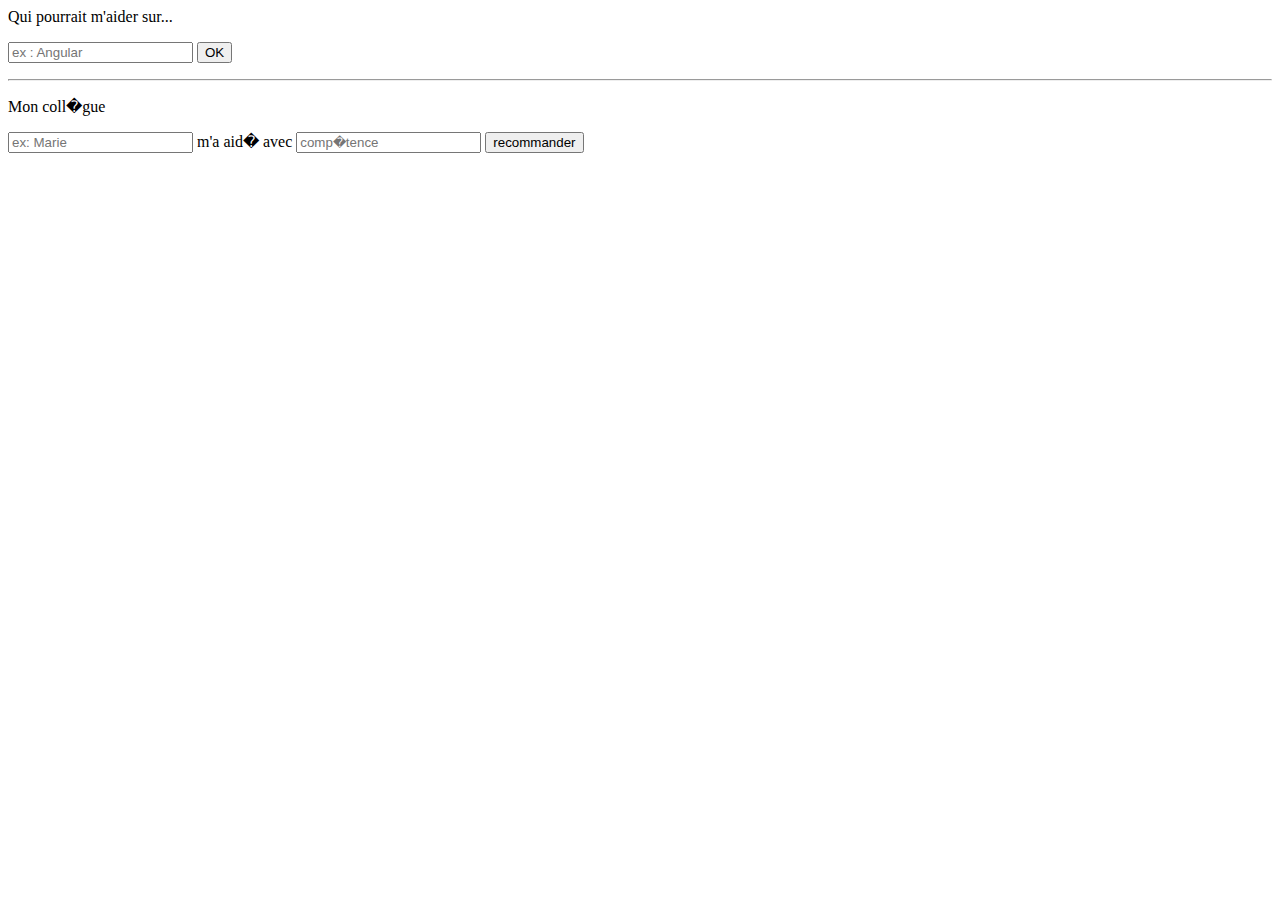
==== recommend.html @ 3e617756 "First recommendation page" ====
<HTML >
    <HEAD>
        <title>Skills pointer - recommend a colleague!</title>
        <script type="text/javascript" src="https://ajax.googleapis.com/ajax/libs/jquery/3.3.1/jquery.min.js"></script>
    </HEAD> 
    <body>
        <p>Qui pourrait m'aider sur...</p>
        <input id="skillInput" type="text" placeholder="ex : Angular">
        <button onclick="searchSkills()">OK</button>


        <div id="result">
            <ul id="result_list">

            </ul>        
        </div>

        <hr>

        <p>Mon coll�gue</p>
        <input id="name" type="text" placeholder="ex: Marie">
        m'a aid� avec
        <input id="skill" type="text" placeholder="comp�tence">
        <button onclick="recommend()">recommander</button>

        <div id="result">
        </div>

        <script>
            var db = [
                {
                    "name": "John Doe",
                    "location": "Meylan",
                    "recommandation": "angular"
                },
                {
                    "name": "John Doe",
                    "location": "Meylan",
                    "recommandation": "gestion de conflit"
                }, {
                    "name": "Bastien David",
                    "location": "Meylan",
                    "recommandation": "git"
                },
                {
                    "name": "Brice de Nice",
                    "location": "Sofia Antipolis",
                    "recommandation": "angular"
                }
            ];

            function recommend() {
                console.log('1');
                var person = {
                    "name": document.getElementById("name").value,
                    "location": "Meylan",
                    "recommandation": document.getElementById("skill").value
                };
                db.push(person);
            }

            function searchSkills() {
                console.log(db)
            }

        </script>
    </body>
</HTML>
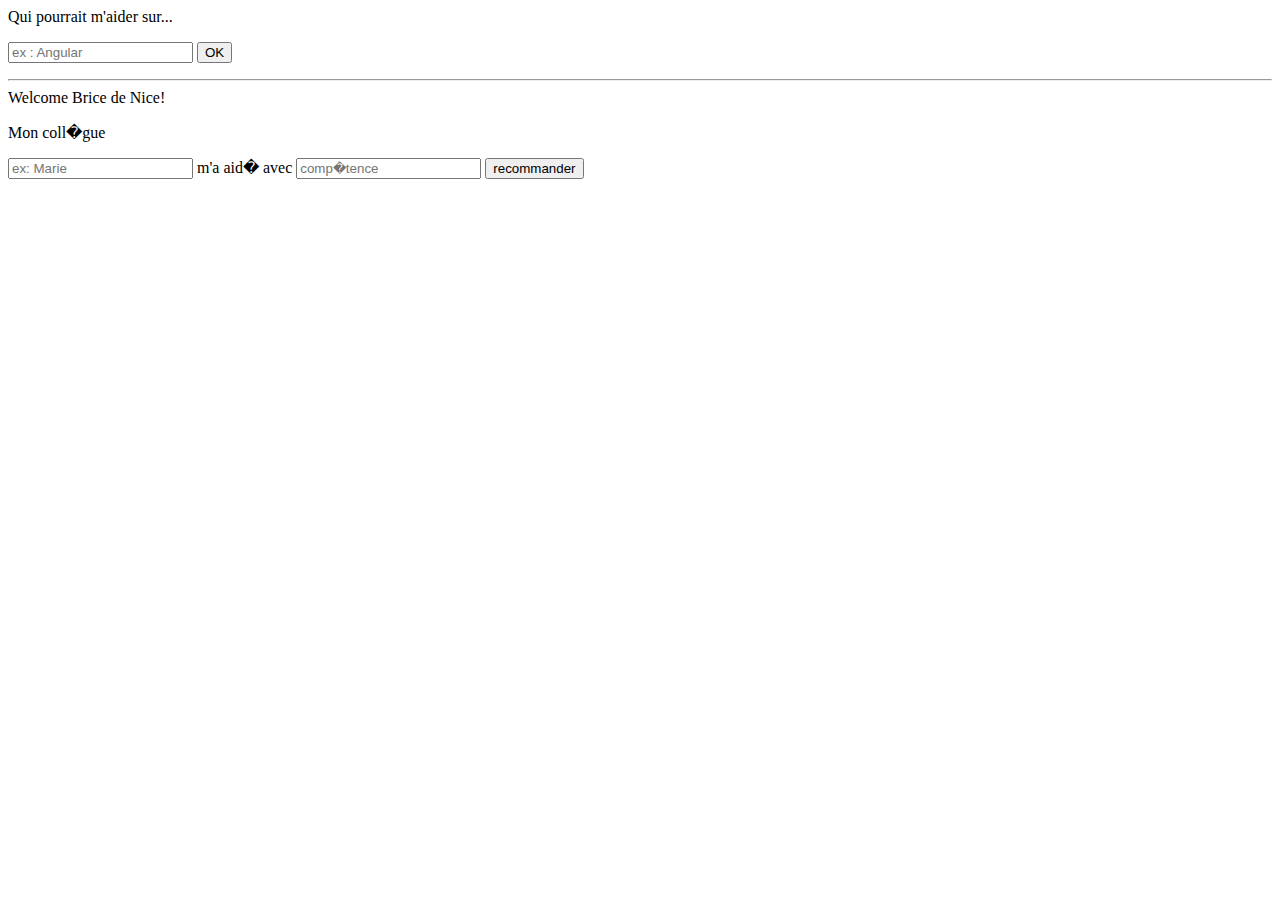
==== commit c2207d10: "Added current user" ====
--- a/recommend.html
+++ b/recommend.html
@@ -16,6 +16,7 @@
         </div>
 
         <hr>
+        <div id="welcome"></div>
 
         <p>Mon coll�gue</p>
         <input id="name" type="text" placeholder="ex: Marie">
@@ -27,36 +28,59 @@
         </div>
 
         <script>
-            var db = [
+            
+            var persons = [
                 {
+                    "id":1,
                     "name": "John Doe",
-                    "location": "Meylan",
-                    "recommandation": "angular"
+                    "location": "Meylan"
                 },
                 {
+                    "id":2,
                     "name": "John Doe",
-                    "location": "Meylan",
-                    "recommandation": "gestion de conflit"
-                }, {
-                    "name": "Bastien David",
-                    "location": "Meylan",
-                    "recommandation": "git"
+                    "location": "Meylan"
                 },
                 {
+                    "id":3,
+                    "name": "Bastien David",
+                    "location": "Meylan"
+                },
+                {
+                    "id":4,
                     "name": "Brice de Nice",
-                    "location": "Sofia Antipolis",
-                    "recommandation": "angular"
+                    "location": "Sofia Antipolis"
                 }
             ];
 
+            var recommendations = [
+                {recommender:4, recommendee: 1, skill: "angular"},
+                {recommender:4, recommendee: 1, skill: "C#"},
+            ];
+
+            var user=persons[3];
+            $('#welcome').text('Welcome '+user.name+'!');
+
             function recommend() {
-                console.log('1');
-                var person = {
-                    "name": document.getElementById("name").value,
-                    "location": "Meylan",
-                    "recommandation": document.getElementById("skill").value
-                };
-                db.push(person);
+                var name=document.getElementById("name").value
+                var skill=document.getElementById("skill").value
+
+                var person=persons.filter(p=>p.name==name);
+                var recommendee;
+                if(person.length==0) {
+                    var personId = persons.length+1;
+                    recommendee={
+                        "id":personId,
+                        "name":name,
+                        "location":"Meylan"
+                    };
+                    persons.push(recommendee);
+                } else {
+                    recommendee=person[0];
+                }
+                
+                recommendations.push({"recommendee":recommendee.id,"skill":skill});
+                
+                console.log(persons,recommendations);
             }
 
             function searchSkills() {
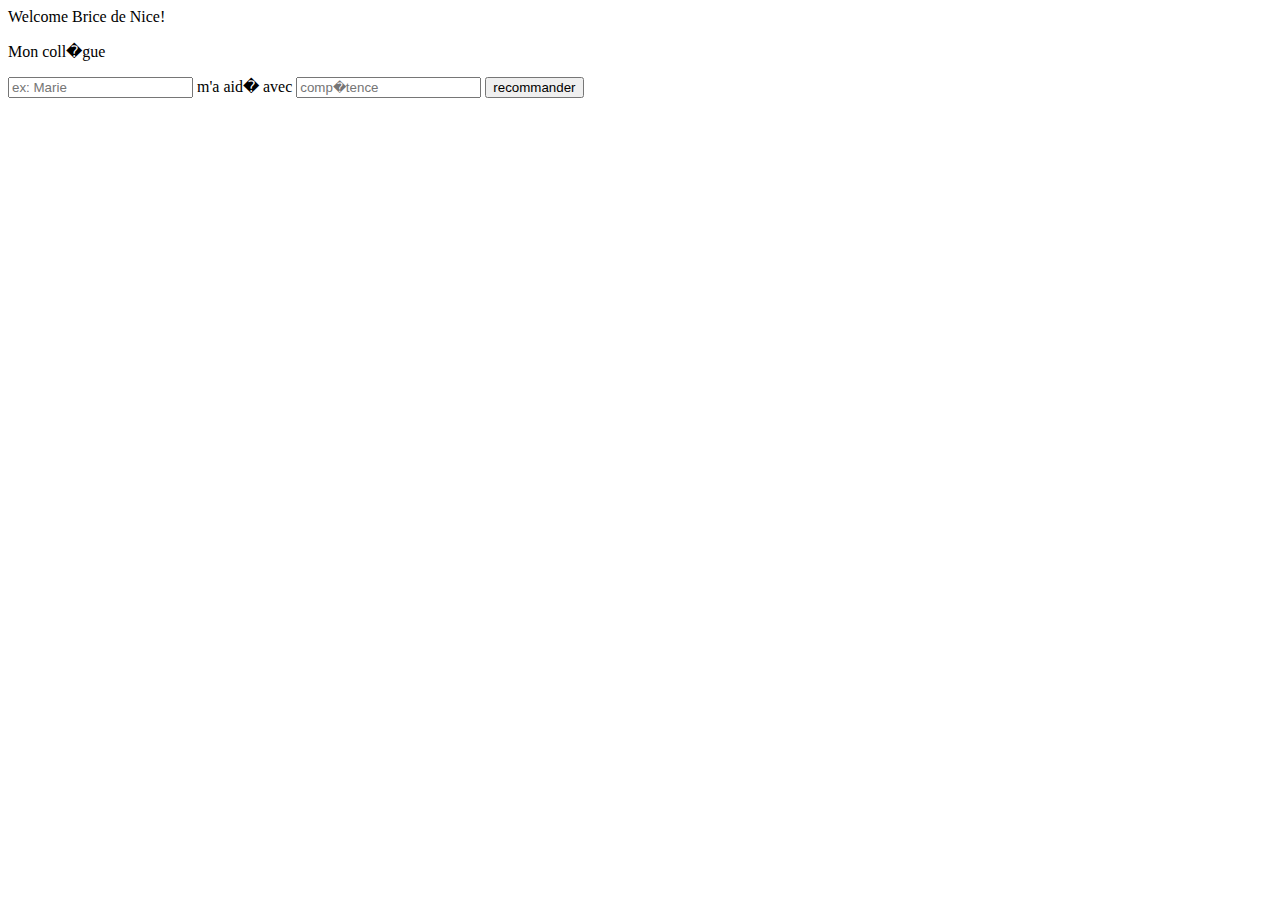
==== commit 461af213: "Integrated index and recommend" ====
--- a/recommend.html
+++ b/recommend.html
@@ -4,18 +4,6 @@
         <script type="text/javascript" src="https://ajax.googleapis.com/ajax/libs/jquery/3.3.1/jquery.min.js"></script>
     </HEAD> 
     <body>
-        <p>Qui pourrait m'aider sur...</p>
-        <input id="skillInput" type="text" placeholder="ex : Angular">
-        <button onclick="searchSkills()">OK</button>
-
-
-        <div id="result">
-            <ul id="result_list">
-
-            </ul>        
-        </div>
-
-        <hr>
         <div id="welcome"></div>
 
         <p>Mon coll�gue</p>
@@ -29,58 +17,70 @@
 
         <script>
             
-            var persons = [
-                {
-                    "id":1,
-                    "name": "John Doe",
-                    "location": "Meylan"
-                },
-                {
-                    "id":2,
-                    "name": "John Doe",
-                    "location": "Meylan"
-                },
-                {
-                    "id":3,
-                    "name": "Bastien David",
-                    "location": "Meylan"
-                },
-                {
-                    "id":4,
-                    "name": "Brice de Nice",
-                    "location": "Sofia Antipolis"
-                }
-            ];
+            var dbname = 'skillspointer';
+            if (!localStorage[dbname]) {
+                localStorage[dbname] = JSON.stringify({
+                    persons: [
+                        {
+                            "id": 1,
+                            "name": "John Doe",
+                            "location": "Meylan"
+                        },
+                        {
+                            "id": 2,
+                            "name": "John Doe",
+                            "location": "Meylan"
+                        },
+                        {
+                            "id": 3,
+                            "name": "Bastien David",
+                            "location": "Meylan"
+                        },
+                        {
+                            "id": 4,
+                            "name": "Brice de Nice",
+                            "location": "Sofia Antipolis"
+                        }
+                    ],
 
-            var recommendations = [
-                {recommender:4, recommendee: 1, skill: "angular"},
-                {recommender:4, recommendee: 1, skill: "C#"},
-            ];
+                    recommendations: [
+                        {recommender: 4, recommendee: 1, skill: "angular"},
+                        {recommender: 4, recommendee: 1, skill: "C#"},
+                    ]
+                });
+            }
+            var persons = JSON.parse(localStorage[dbname]).persons;
+            var recommendations = JSON.parse(localStorage[dbname]).recommendations;
 
-            var user=persons[3];
-            $('#welcome').text('Welcome '+user.name+'!');
+            var user = persons[3];
+            $('#welcome').text('Welcome ' + user.name + '!');
 
             function recommend() {
-                var name=document.getElementById("name").value
-                var skill=document.getElementById("skill").value
+                var name = document.getElementById("name").value
+                var skill = document.getElementById("skill").value
 
-                var person=persons.filter(p=>p.name==name);
+                var person = persons.filter(p => p.name == name);
                 var recommendee;
-                if(person.length==0) {
-                    var personId = persons.length+1;
-                    recommendee={
-                        "id":personId,
-                        "name":name,
-                        "location":"Meylan"
+                if (person.length == 0) {
+                    var personId = persons.length + 1;
+                    recommendee = {
+                        "id": personId,
+                        "name": name,
+                        "location": "Meylan"
                     };
                     persons.push(recommendee);
                 } else {
-                    recommendee=person[0];
+                    recommendee = person[0];
                 }
-                
-                recommendations.push({"recommendee":recommendee.id,"skill":skill});
-                
-                console.log(persons,recommendations);
+
+                recommendation = {recommender: user.id, recommendee: recommendee.id, skill: skill};
+                recommendations.push(recommendation);
+                localStorage[dbname] = JSON.stringify({
+                    persons:persons,
+                    recommendations:recommendations
+                });
+
+                console.log(persons, recommendations);
             }
 
             function searchSkills() {
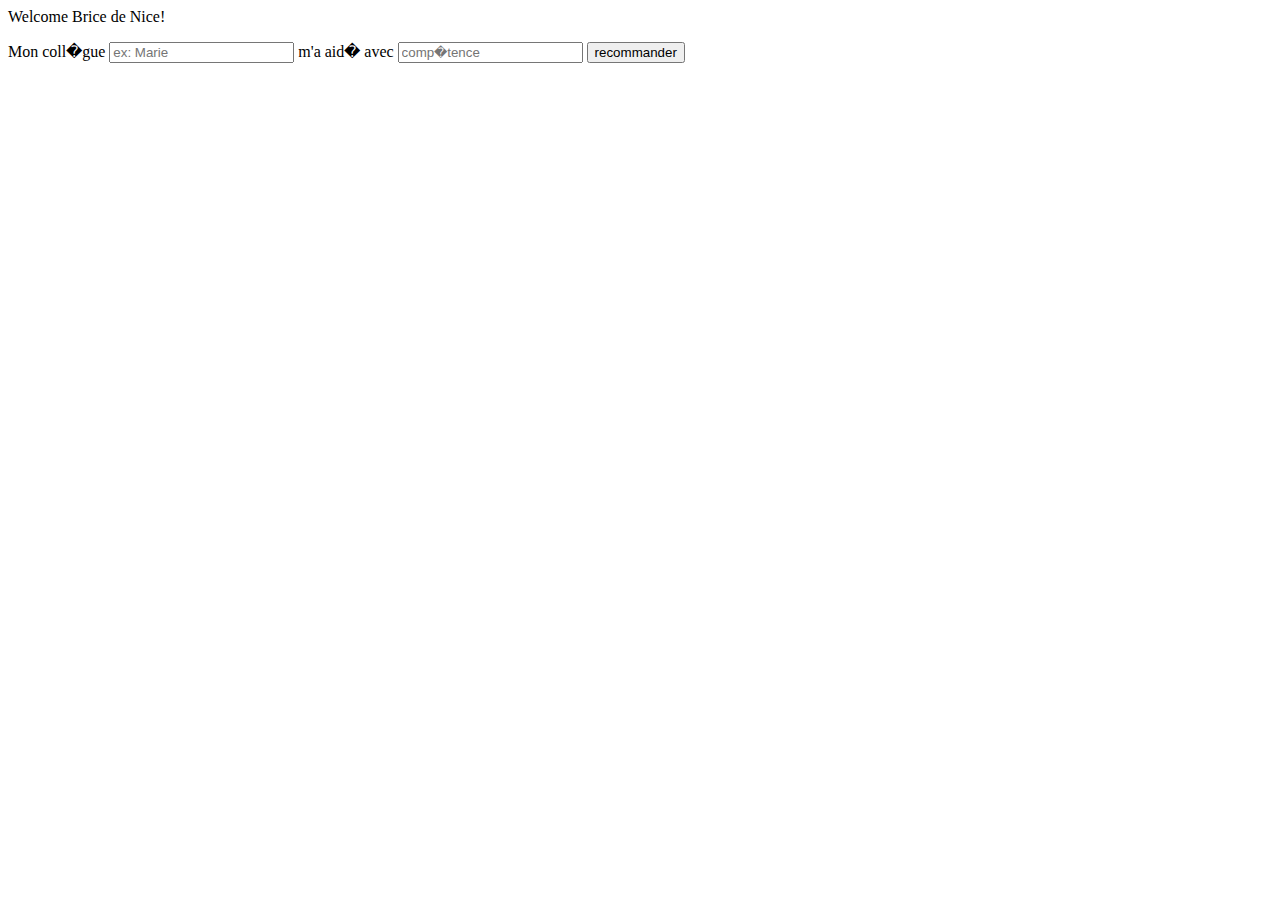
==== commit fb4ae401: "Minor refactoring of local storage management" ====
--- a/recommend.html
+++ b/recommend.html
@@ -1,92 +1,53 @@
 <HTML >
-    <HEAD>
-        <title>Skills pointer - recommend a colleague!</title>
-        <script type="text/javascript" src="https://ajax.googleapis.com/ajax/libs/jquery/3.3.1/jquery.min.js"></script>
-    </HEAD> 
-    <body>
-        <div id="welcome"></div>
+  <HEAD>
+    <title>Skills pointer - recommend a colleague!</title>
+    <script type="text/javascript" src="https://ajax.googleapis.com/ajax/libs/jquery/3.3.1/jquery.min.js"></script>
+    <script type="text/javascript" src="db.js"></script>
 
-        <p>Mon coll�gue</p>
-        <input id="name" type="text" placeholder="ex: Marie">
-        m'a aid� avec
-        <input id="skill" type="text" placeholder="comp�tence">
-        <button onclick="recommend()">recommander</button>
+  </HEAD> 
+  <body>
+    <p id="welcome"></p>
 
-        <div id="result">
-        </div>
+    Mon coll�gue
+    <input id="name" type="text" placeholder="ex: Marie">
+    m'a aid� avec
+    <input id="skill" type="text" placeholder="comp�tence">
+    <button onclick="recommend()">recommander</button>
 
-        <script>
-            
-            var dbname = 'skillspointer';
-            if (!localStorage[dbname]) {
-                localStorage[dbname] = JSON.stringify({
-                    persons: [
-                        {
-                            "id": 1,
-                            "name": "John Doe",
-                            "location": "Meylan"
-                        },
-                        {
-                            "id": 2,
-                            "name": "John Doe",
-                            "location": "Meylan"
-                        },
-                        {
-                            "id": 3,
-                            "name": "Bastien David",
-                            "location": "Meylan"
-                        },
-                        {
-                            "id": 4,
-                            "name": "Brice de Nice",
-                            "location": "Sofia Antipolis"
-                        }
-                    ],
+    <div id="result"></div>
 
-                    recommendations: [
-                        {recommender: 4, recommendee: 1, skill: "angular"},
-                        {recommender: 4, recommendee: 1, skill: "C#"},
-                    ]
-                });
-            }
-            var persons = JSON.parse(localStorage[dbname]).persons;
-            var recommendations = JSON.parse(localStorage[dbname]).recommendations;
+    <script>
+      let persons = db.get('persons');
+      let recommendations = db.get('recommendations');
 
-            var user = persons[3];
-            $('#welcome').text('Welcome ' + user.name + '!');
+      var user = persons[3];
+      $('#welcome').text('Welcome ' + user.name + '!');
+      
+      function recommend() {
+        let name = document.getElementById("name").value
+        let skill = document.getElementById("skill").value
 
-            function recommend() {
-                var name = document.getElementById("name").value
-                var skill = document.getElementById("skill").value
+        let searchResults = persons.filter(p => p.name == name);
+        var recommendee;
+        if (searchResults.length == 0) {
+          var personId = searchResults.length + 1;
+          recommendee = {
+            "id": personId,
+            "name": name,
+            "location": "Meylan"
+          };
+          persons.push(recommendee);
+        } else {
+          recommendee = searchResults[0];
+        }
 
-                var person = persons.filter(p => p.name == name);
-                var recommendee;
-                if (person.length == 0) {
-                    var personId = persons.length + 1;
-                    recommendee = {
-                        "id": personId,
-                        "name": name,
-                        "location": "Meylan"
-                    };
-                    persons.push(recommendee);
-                } else {
-                    recommendee = person[0];
-                }
+        recommendation = {recommender: user.id, recommendee: recommendee.id, skill: skill};
+        recommendations.push(recommendation);
 
-                recommendation = {recommender: user.id, recommendee: recommendee.id, skill: skill};
-                recommendations.push(recommendation);
-                localStorage[dbname] = JSON.stringify({
-                    persons:persons,
-                    recommendations:recommendations
-                });
-
-                console.log(persons, recommendations);
-            }
-
-            function searchSkills() {
-                console.log(db)
-            }
-
-        </script>
-    </body>
+        db.set('persons',persons);
+        db.set('recommendations',recommendations);
+        //console.log(persons, recommendations);
+      }
+    </script>
+  </body>
 </HTML>